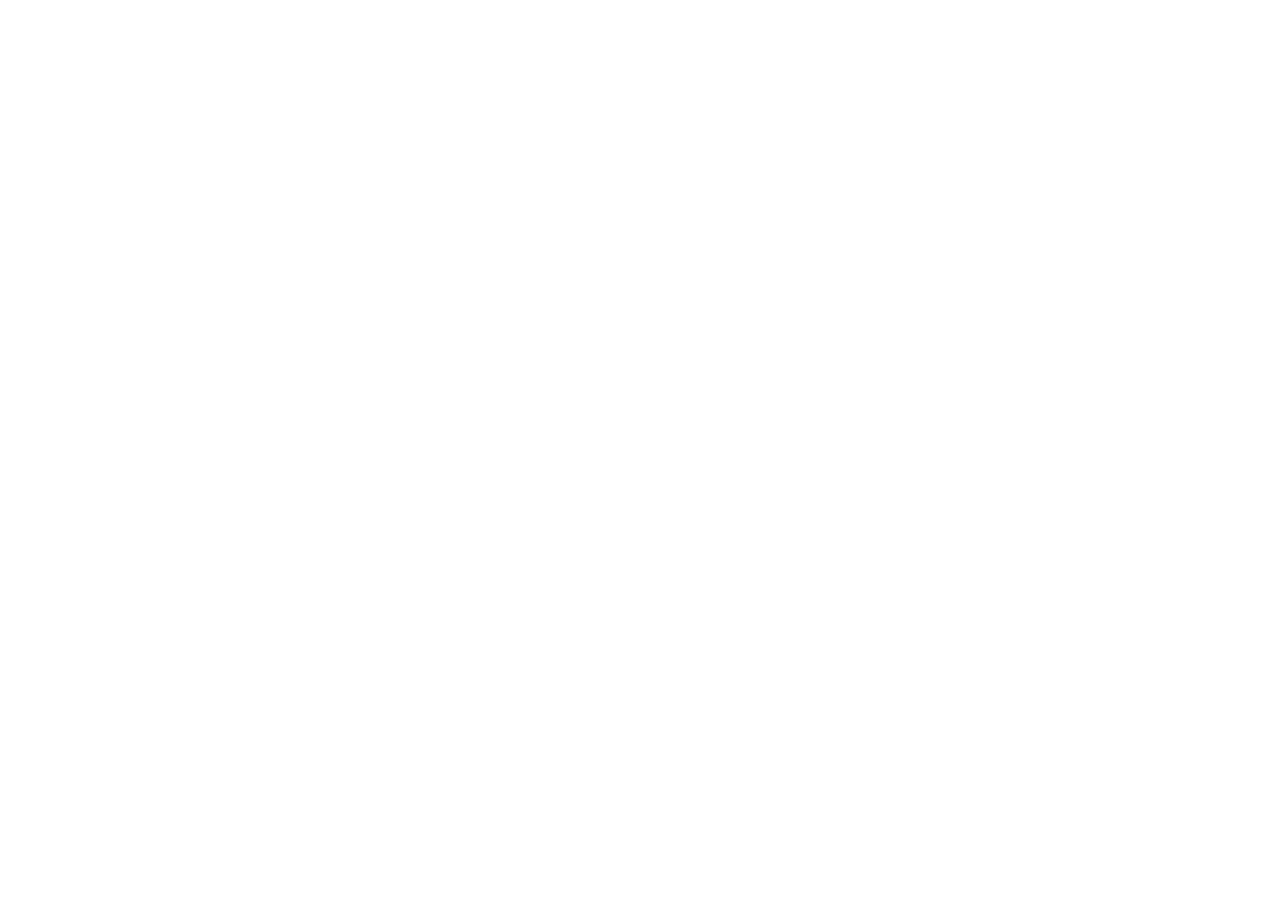
==== About_Gita.html @ 84326381 "Add files via upload" ====
<!DOCTYPE html>
<html lang="en">
<head>
    <meta charset="UTF-8">
    <meta name="viewport" content="width=device-width, initial-scale=1.0">
    <title>About The Gita</title>
</head>
<body>
    
</body>
</html>
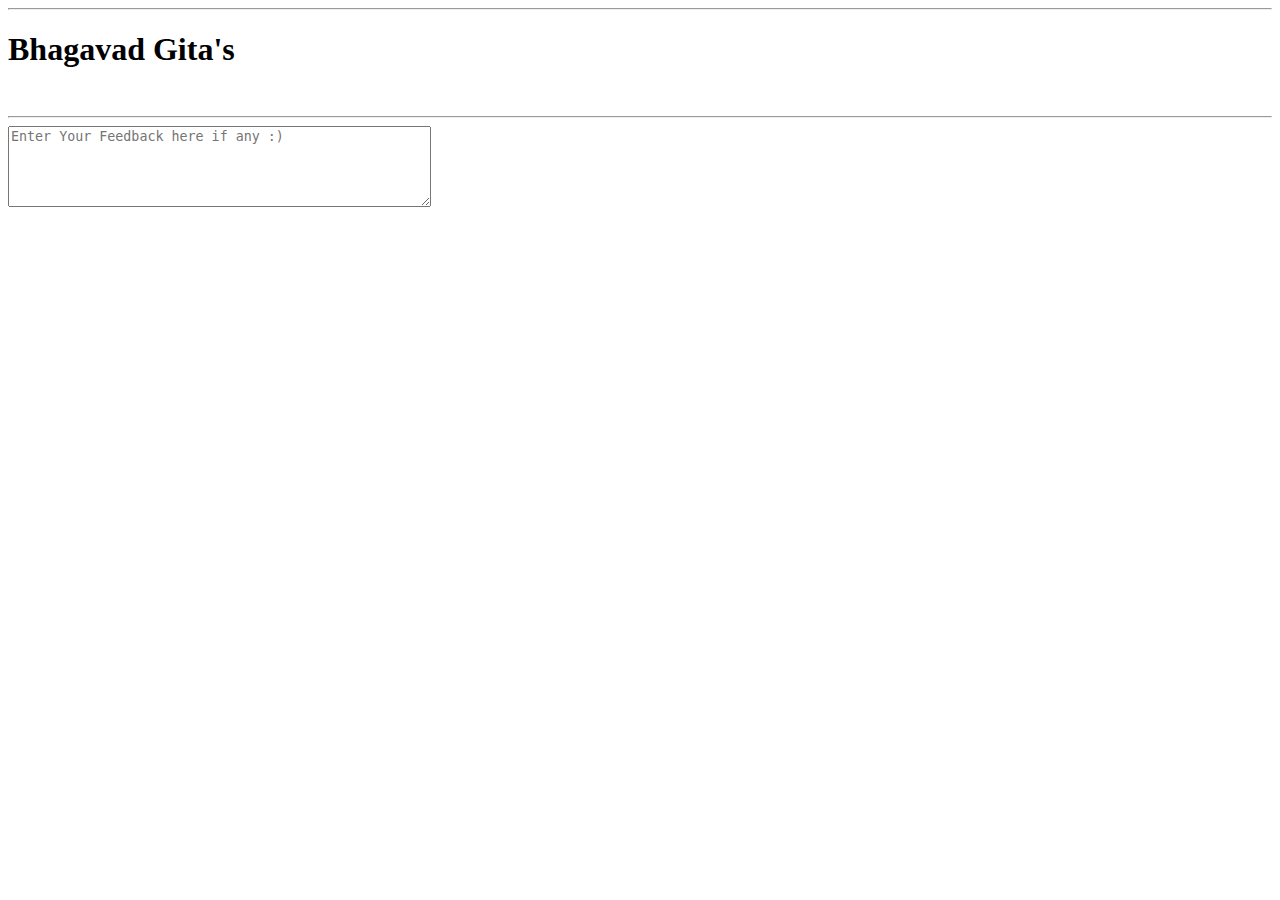
==== commit 4bf219b5: "Update About_Gita.html" ====
--- a/About_Gita.html
+++ b/About_Gita.html
@@ -4,8 +4,14 @@
     <meta charset="UTF-8">
     <meta name="viewport" content="width=device-width, initial-scale=1.0">
     <title>About The Gita</title>
+    <hr>
 </head>
 <body>
-    
+    <h1>Bhagavad Gita's</h1>
+    <br>
 </body>
-</html>+<footer>
+    <hr>
+    <textarea name="feedback" id="feedback" placeholder="Enter Your Feedback here if any :)" rows="5" cols="50"></textarea>
+</footer>
+</html>
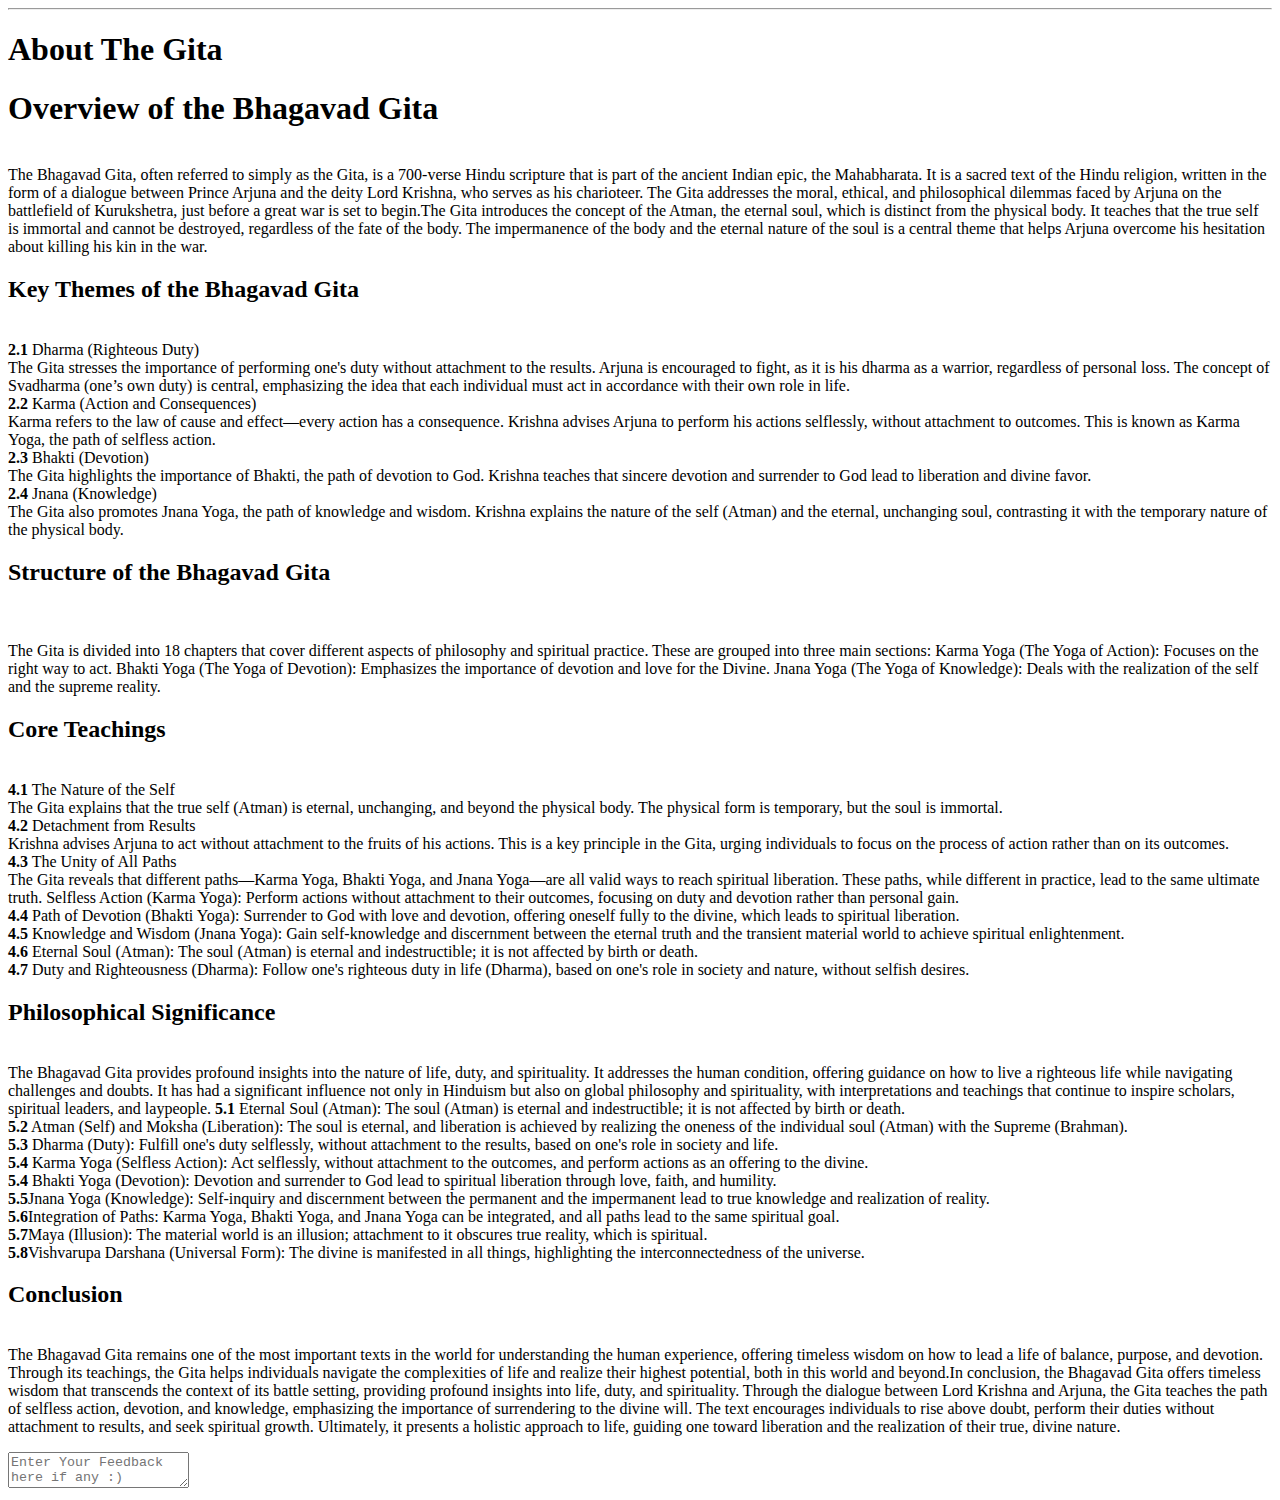
==== commit 5ec600ec: "Update About_Gita.html" ====
--- a/About_Gita.html
+++ b/About_Gita.html
@@ -4,14 +4,99 @@
     <meta charset="UTF-8">
     <meta name="viewport" content="width=device-width, initial-scale=1.0">
     <title>About The Gita</title>
+    <!-- Link for various icons to be used in code  -->
+    <link rel="stylesheet" href="https://cdnjs.cloudflare.com/ajax/libs/font-awesome/6.7.1/css/all.min.css" integrity="sha512-5Hs3dF2AEPkpNAR7UiOHba+lRSJNeM2ECkwxUIxC1Q/FLycGTbNapWXB4tP889k5T5Ju8fs4b1P5z/iB4nMfSQ==" crossorigin="anonymous" referrerpolicy="no-referrer" />
+    <link rel="Stylesheet" href="Styles2.css">
     <hr>
 </head>
+
 <body>
-    <h1>Bhagavad Gita's</h1>
-    <br>
+    <div class="About">
+        <h1>About The Gita</h1>
+    </div>
+    <div class="container">
+        <div class="box1">
+            <p><h1> Overview of the Bhagavad Gita</h1><br> 
+                The Bhagavad Gita, often referred to simply as the Gita, is a 700-verse Hindu scripture that is part of the ancient Indian epic, the Mahabharata.
+                It is a sacred text of the Hindu religion, written in the form of a dialogue between Prince Arjuna and the deity Lord Krishna, who serves as his charioteer.
+                The Gita addresses the moral, ethical, and philosophical dilemmas faced by Arjuna on the battlefield of Kurukshetra, just before a great war is set to begin.The Gita introduces the concept of the Atman, the eternal soul, which is distinct from the physical body. It teaches that the true self is immortal and cannot be destroyed, regardless of the fate of the body. The impermanence of the body and the eternal nature of the soul is a central theme that helps Arjuna overcome his hesitation about killing his kin in the war.
+                      </p>
+        </div>
+        <div class="box2">
+            <p><h2>Key Themes of the Bhagavad Gita</h2><br> 
+                <b>2.1</b> Dharma (Righteous Duty)<br>
+                The Gita stresses the importance of performing one's duty without attachment to the results. Arjuna is encouraged to fight, as it is his dharma as a warrior, regardless of personal loss.
+                The concept of Svadharma (one’s own duty) is central, emphasizing the idea that each individual must act in accordance with their own role in life.<br>
+                <b>2.2</b> Karma (Action and Consequences)<br>
+                Karma refers to the law of cause and effect—every action has a consequence.
+                Krishna advises Arjuna to perform his actions selflessly, without attachment to outcomes. This is known as Karma Yoga, the path of selfless action.<br>
+                <b>2.3</b> Bhakti (Devotion)<br>
+                The Gita highlights the importance of Bhakti, the path of devotion to God. Krishna teaches that sincere devotion and surrender to God lead to liberation and divine favor.<br>
+                <b>2.4</b> Jnana (Knowledge)<br>
+                The Gita also promotes Jnana Yoga, the path of knowledge and wisdom. Krishna explains the nature of the self (Atman) and the eternal, unchanging soul, contrasting it with the temporary nature of the physical body.
+                 </p>
+        </div>
+        <div class="box3">
+            <p><h2>Structure of the Bhagavad Gita</h2><br> <br> 
+                The Gita is divided into 18 chapters that cover different aspects of philosophy and spiritual practice. These are grouped into three main sections:
+                Karma Yoga (The Yoga of Action): Focuses on the right way to act.
+                Bhakti Yoga (The Yoga of Devotion): Emphasizes the importance of devotion and love for the Divine.
+                Jnana Yoga (The Yoga of Knowledge): Deals with the realization of the self and the supreme reality.
+            </p>
+        </div>
+        <div class="box4">
+            <p><h2> Core Teachings</h2> <br>  
+                <b>4.1</b> The Nature of the Self<br>
+                The Gita explains that the true self (Atman) is eternal, unchanging, and beyond the physical body. The physical form is temporary, but the soul is immortal.<br>
+                <b>4.2</b> Detachment from Results<br>
+                Krishna advises Arjuna to act without attachment to the fruits of his actions. This is a key principle in the Gita, urging individuals to focus on the process of action rather than on its outcomes.<br>
+                <b>4.3</b> The Unity of All Paths<br>
+                The Gita reveals that different paths—Karma Yoga, Bhakti Yoga, and Jnana Yoga—are all valid ways to reach spiritual liberation. These paths, while different in practice, lead to the same ultimate truth.
+                Selfless Action (Karma Yoga): Perform actions without attachment to their outcomes, focusing on duty and devotion rather than personal gain.<br>
+
+                <b>4.4</b> Path of Devotion (Bhakti Yoga): Surrender to God with love and devotion, offering oneself fully to the divine, which leads to spiritual liberation.<br>
+
+                <b>4.5</b> Knowledge and Wisdom (Jnana Yoga): Gain self-knowledge and discernment between the eternal truth and the transient material world to achieve spiritual enlightenment.<br>
+
+                <b>4.6</b> Eternal Soul (Atman): The soul (Atman) is eternal and indestructible; it is not affected by birth or death.<br>
+
+                <b>4.7</b> Duty and Righteousness (Dharma): Follow one's righteous duty in life (Dharma), based on one's role in society and nature, without selfish desires.
+            </p>
+        </div>
+        <div class="box5">
+            <p><h2>Philosophical Significance</h2>  <br>      
+            The Bhagavad Gita provides profound insights into the nature of life, duty, and spirituality. It addresses the human condition, offering guidance on how to live a righteous life while navigating challenges and doubts.
+            It has had a significant influence not only in Hinduism but also on global philosophy and spirituality, with interpretations and teachings that continue to inspire scholars, spiritual leaders, and laypeople.
+
+            <b>5.1</b> Eternal Soul (Atman): The soul (Atman) is eternal and indestructible; it is not affected by birth or death.<br>
+            
+            <b>5.2</b> Atman (Self) and Moksha (Liberation): The soul is eternal, and liberation is achieved by realizing the oneness of the individual soul (Atman) with the Supreme (Brahman).<br>
+
+            <b>5.3</b> Dharma (Duty): Fulfill one's duty selflessly, without attachment to the results, based on one's role in society and life.<br>
+            <b>5.4</b> Karma Yoga (Selfless Action): Act selflessly, without attachment to the outcomes, and perform actions as an offering to the divine.<br>
+            <b>5.4</b> Bhakti Yoga (Devotion): Devotion and surrender to God lead to spiritual liberation through love, faith, and humility.<br>
+            <b>5.5</b>Jnana Yoga (Knowledge): Self-inquiry and discernment between the permanent and the impermanent lead to true knowledge and realization of reality.<br>
+            <b>5.6</b>Integration of Paths: Karma Yoga, Bhakti Yoga, and Jnana Yoga can be integrated, and all paths lead to the same spiritual goal.
+            <br>
+            <b>5.7</b>Maya (Illusion): The material world is an illusion; attachment to it obscures true reality, which is spiritual.
+            <br>
+            <b>5.8</b>Vishvarupa Darshana (Universal Form): The divine is manifested in all things, highlighting the interconnectedness of the universe.
+            </p>
+        </div>
+        <div class="Conclusion">
+            <p><h2>Conclusion</h2><br>   
+            The Bhagavad Gita remains one of the most important texts in the world for understanding the human experience, offering timeless wisdom on how to lead a life of balance, purpose, and devotion.
+            Through its teachings, the Gita helps individuals navigate the complexities of life and realize their highest potential, both in this world and beyond.In conclusion, the Bhagavad Gita offers timeless wisdom that transcends the context of its battle setting, providing profound insights into life, duty, and spirituality. Through the dialogue between Lord Krishna and Arjuna, the Gita teaches the path of selfless action, devotion, and knowledge, emphasizing the importance of surrendering to the divine will. The text encourages individuals to rise above doubt, perform their duties without attachment to results, and seek spiritual growth. Ultimately, it presents a holistic approach to life, guiding one toward liberation and the realization of their true, divine nature.
+            </p>
+        </div>
+    </div>
+    
+     <!-- Footer -->
+        <div class="f-b-content">
+            <textarea name="feedback" id="feedback" placeholder="Enter Your Feedback here if any :)"></textarea>
+        </div>
+     <!-- LINK FOR JAVASCRIPT -->
+     <script src="JAVASCRIPT2.js"></script>
+
 </body>
-<footer>
-    <hr>
-    <textarea name="feedback" id="feedback" placeholder="Enter Your Feedback here if any :)" rows="5" cols="50"></textarea>
-</footer>
 </html>
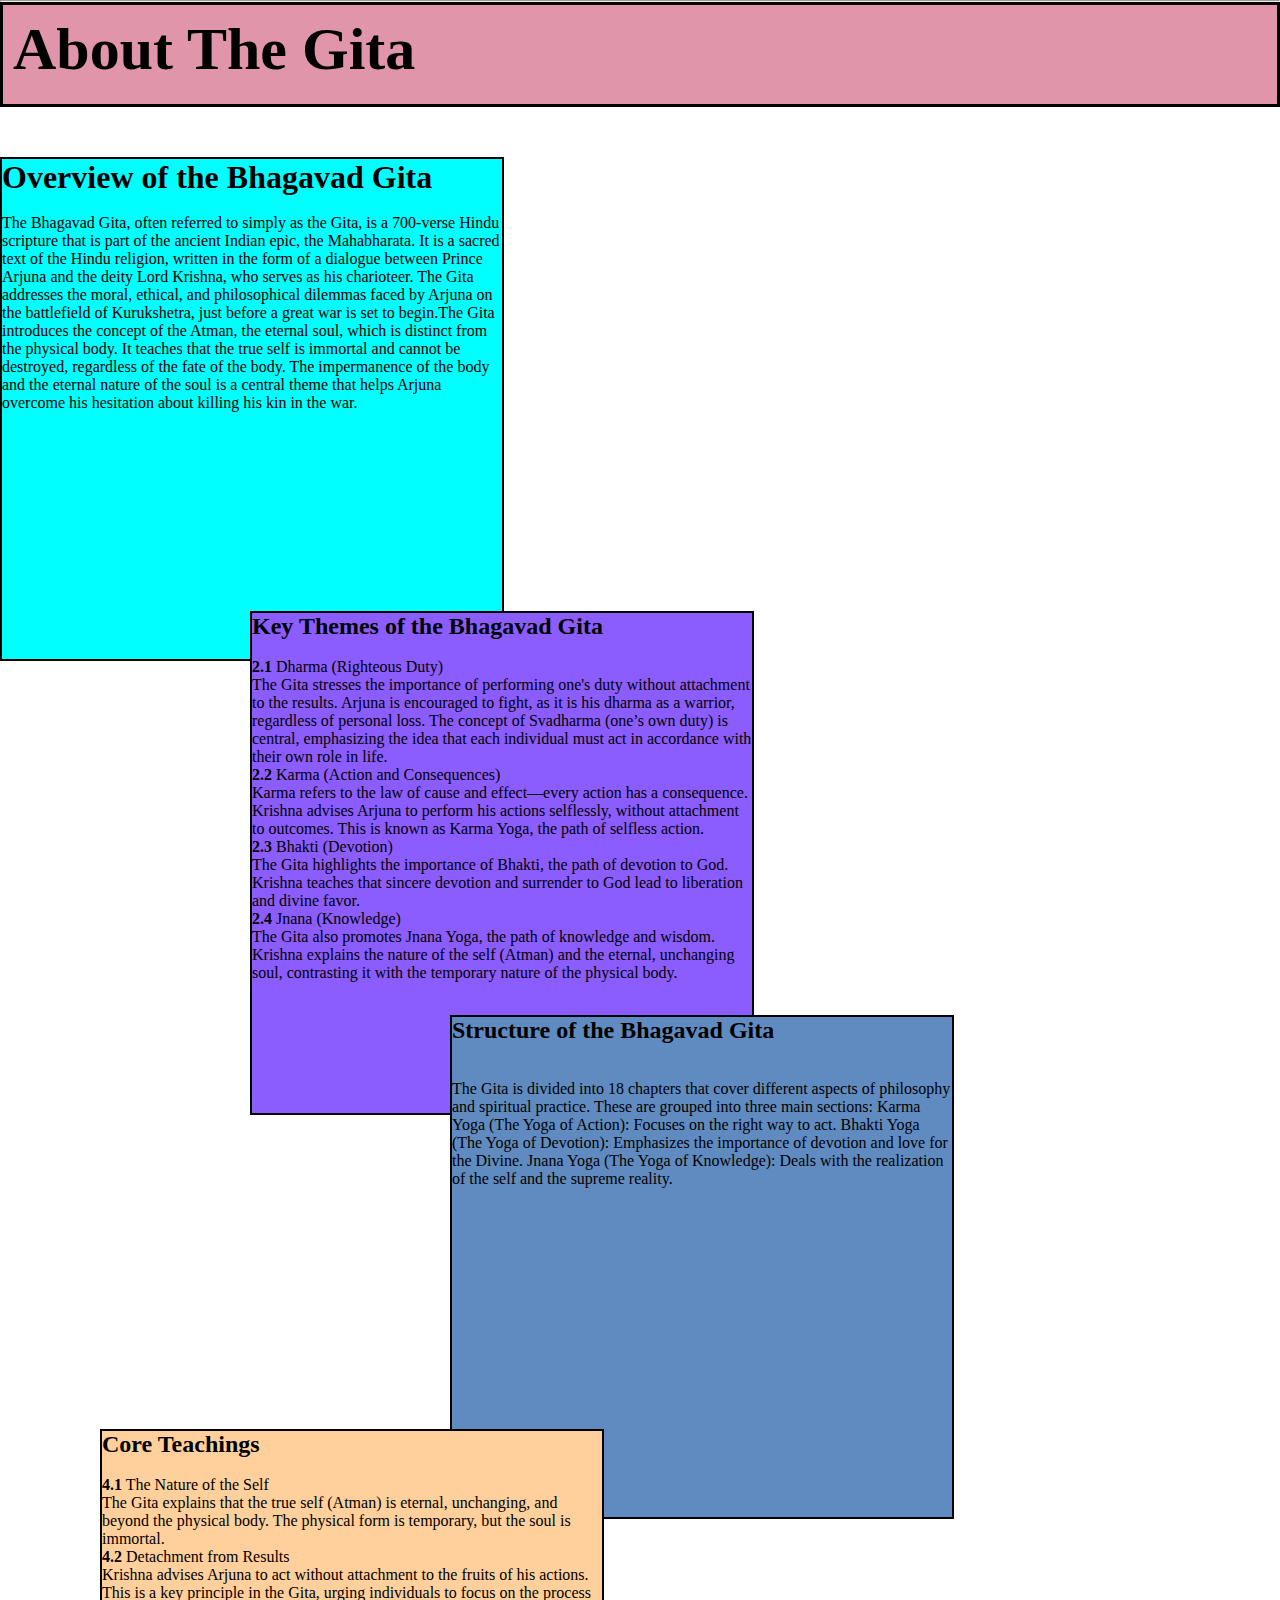
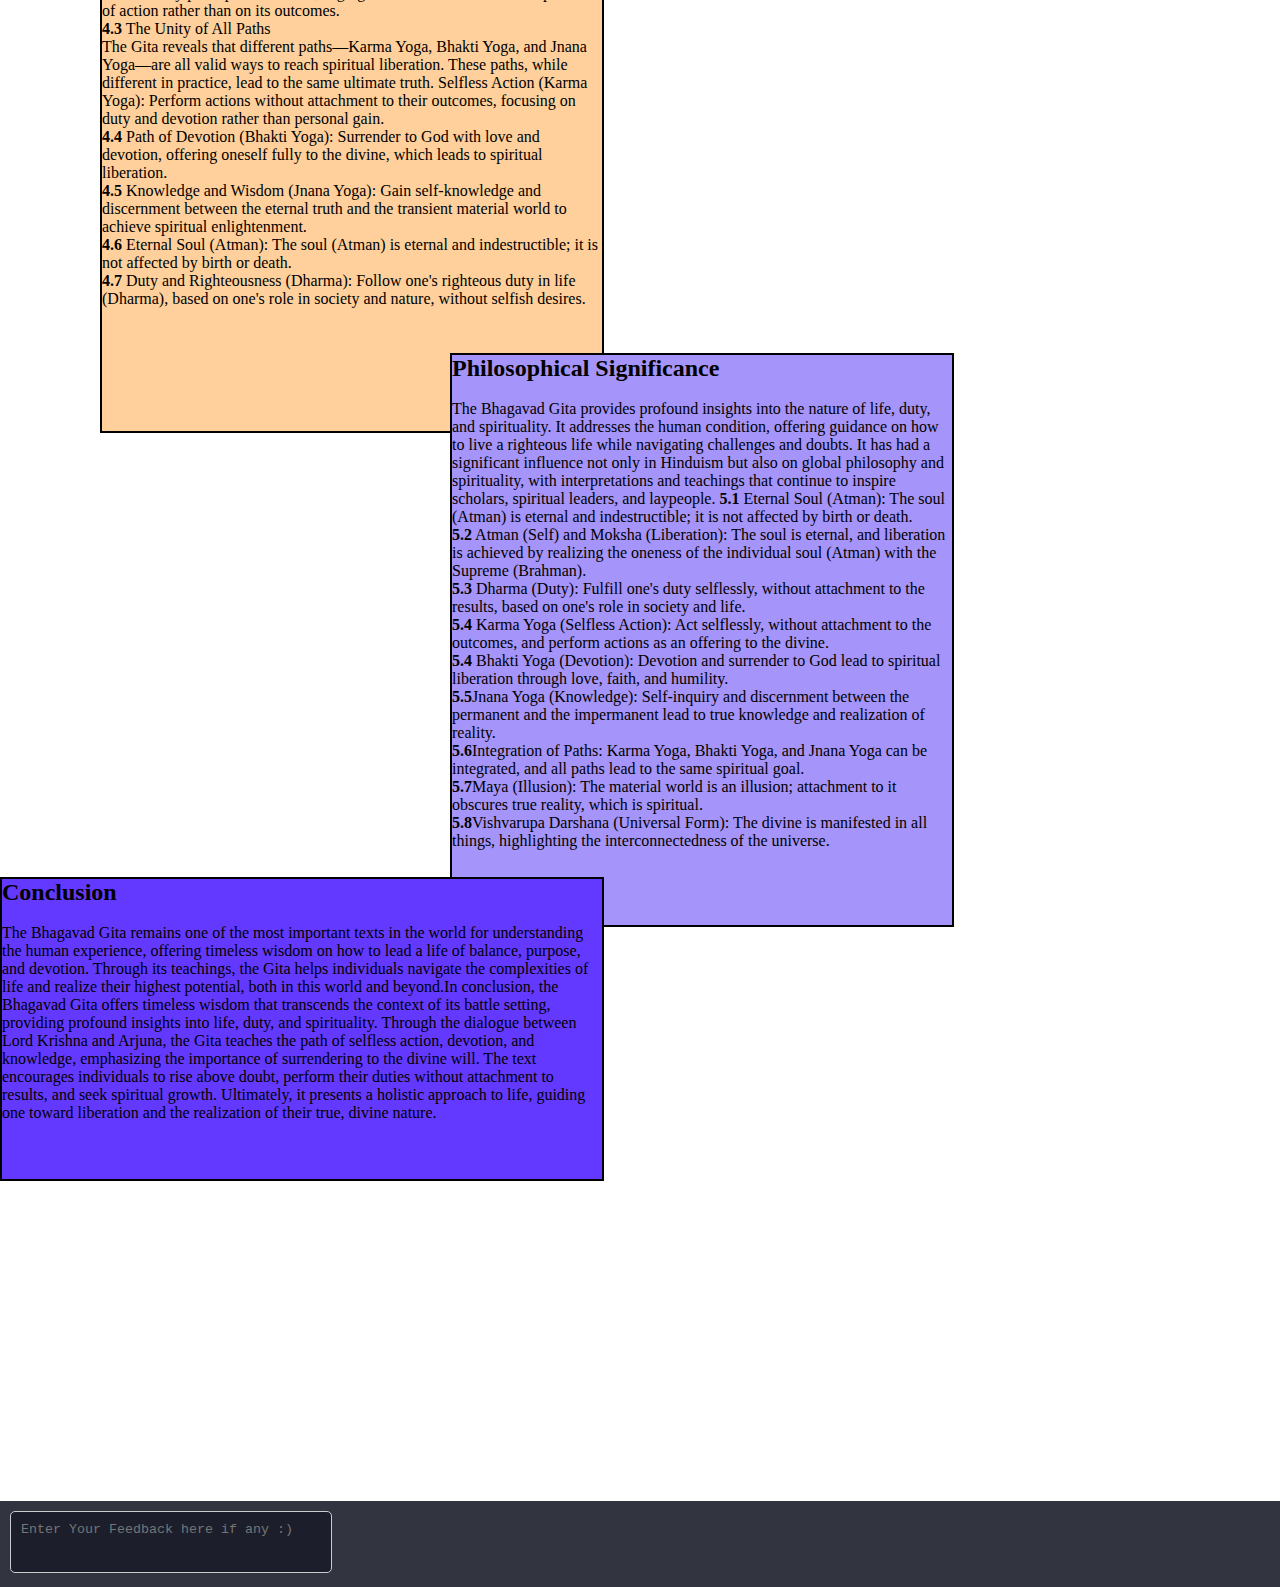
==== commit ae82908e: "Update About_Gita.html" ====
--- a/About_Gita.html
+++ b/About_Gita.html
@@ -6,13 +6,14 @@
     <title>About The Gita</title>
     <!-- Link for various icons to be used in code  -->
     <link rel="stylesheet" href="https://cdnjs.cloudflare.com/ajax/libs/font-awesome/6.7.1/css/all.min.css" integrity="sha512-5Hs3dF2AEPkpNAR7UiOHba+lRSJNeM2ECkwxUIxC1Q/FLycGTbNapWXB4tP889k5T5Ju8fs4b1P5z/iB4nMfSQ==" crossorigin="anonymous" referrerpolicy="no-referrer" />
+    <link href="https://fonts.googleapis.com/css2?family=Lato:wght@400;700&family=Merriweather:wght@400;700&family=Montserrat:wght@400;600&family=Open+Sans:wght@400;600&family=Roboto:wght@300;400&display=swap" rel="stylesheet">
     <link rel="Stylesheet" href="Styles2.css">
     <hr>
 </head>
 
 <body>
     <div class="About">
-        <h1>About The Gita</h1>
+        <h1 id="About">About The Gita</h1>
     </div>
     <div class="container">
         <div class="box1">
@@ -45,7 +46,7 @@
             </p>
         </div>
         <div class="box4">
-            <p><h2> Core Teachings</h2> <br>  
+            <p><h2 id="Core"> Core Teachings</h2> <br>  
                 <b>4.1</b> The Nature of the Self<br>
                 The Gita explains that the true self (Atman) is eternal, unchanging, and beyond the physical body. The physical form is temporary, but the soul is immortal.<br>
                 <b>4.2</b> Detachment from Results<br>
--- a/Styles2.css
+++ b/Styles2.css
@@ -0,0 +1,103 @@
+*{
+  margin: 0px;
+  padding: 0px;
+}
+
+body{
+
+}
+
+.box1,.box2,.box3,.box4,.box5,.Conclusion{
+border: 2px solid black;
+}
+.container{
+  display:flex;
+  min-height: 1000px;
+  flex-direction:column;
+ 
+}
+
+.box1{
+  height:500px;
+  width:500px;
+  position: relative;
+  top:50px;
+  background-color: aqua;
+}
+
+.box2{
+  height:500px;
+  width:500px;
+  position: relative;
+  left: 250px;
+  background-color:#8B5DFF ;
+}
+.box3{
+  height:500px;
+  width:500px;
+  position: relative;
+  left: 450px;
+  bottom: 100px;
+  background-color:#608BC1;
+}
+
+.box4{
+  height:600px;
+  width:500px;
+  position: relative;
+  left: 100px;
+  bottom: 190px;
+  background-color:#FFD09B;
+}
+
+.box5{
+  height:570px;
+  width:500px;
+  position: relative;
+  left: 450px;
+  bottom: 270px;
+  background-color:#A594F9;
+}
+
+.Conclusion{
+  height:300px;
+  width:600px;
+  position: relative;
+  left: 0px;
+  bottom: 320px;
+  background-color: #6439FF;
+}
+
+/* Feedback styling */
+
+
+.f-b-content {
+/* display: flex;
+justify-content: flex-start;
+align-items: flex-start; */
+padding: 10px;
+background: rgba(28, 31, 43, 0.9);
+color: #f0f0f0;
+position:relative;
+bottom: 0px;
+}
+
+textarea {
+width: 300px;
+height: 40px;
+resize: none;
+padding: 10px;
+border-radius: 5px;
+border: 1px solid #ccc;
+background-color: #1c1f2b;
+color: #f0f0f0;
+} 
+
+/* Heading */
+ .About{
+  background-color: #E195AB;
+  font-size: 30px;
+  padding: 10px;
+  padding-bottom: 20px;
+  border:3px solid black;
+ }
